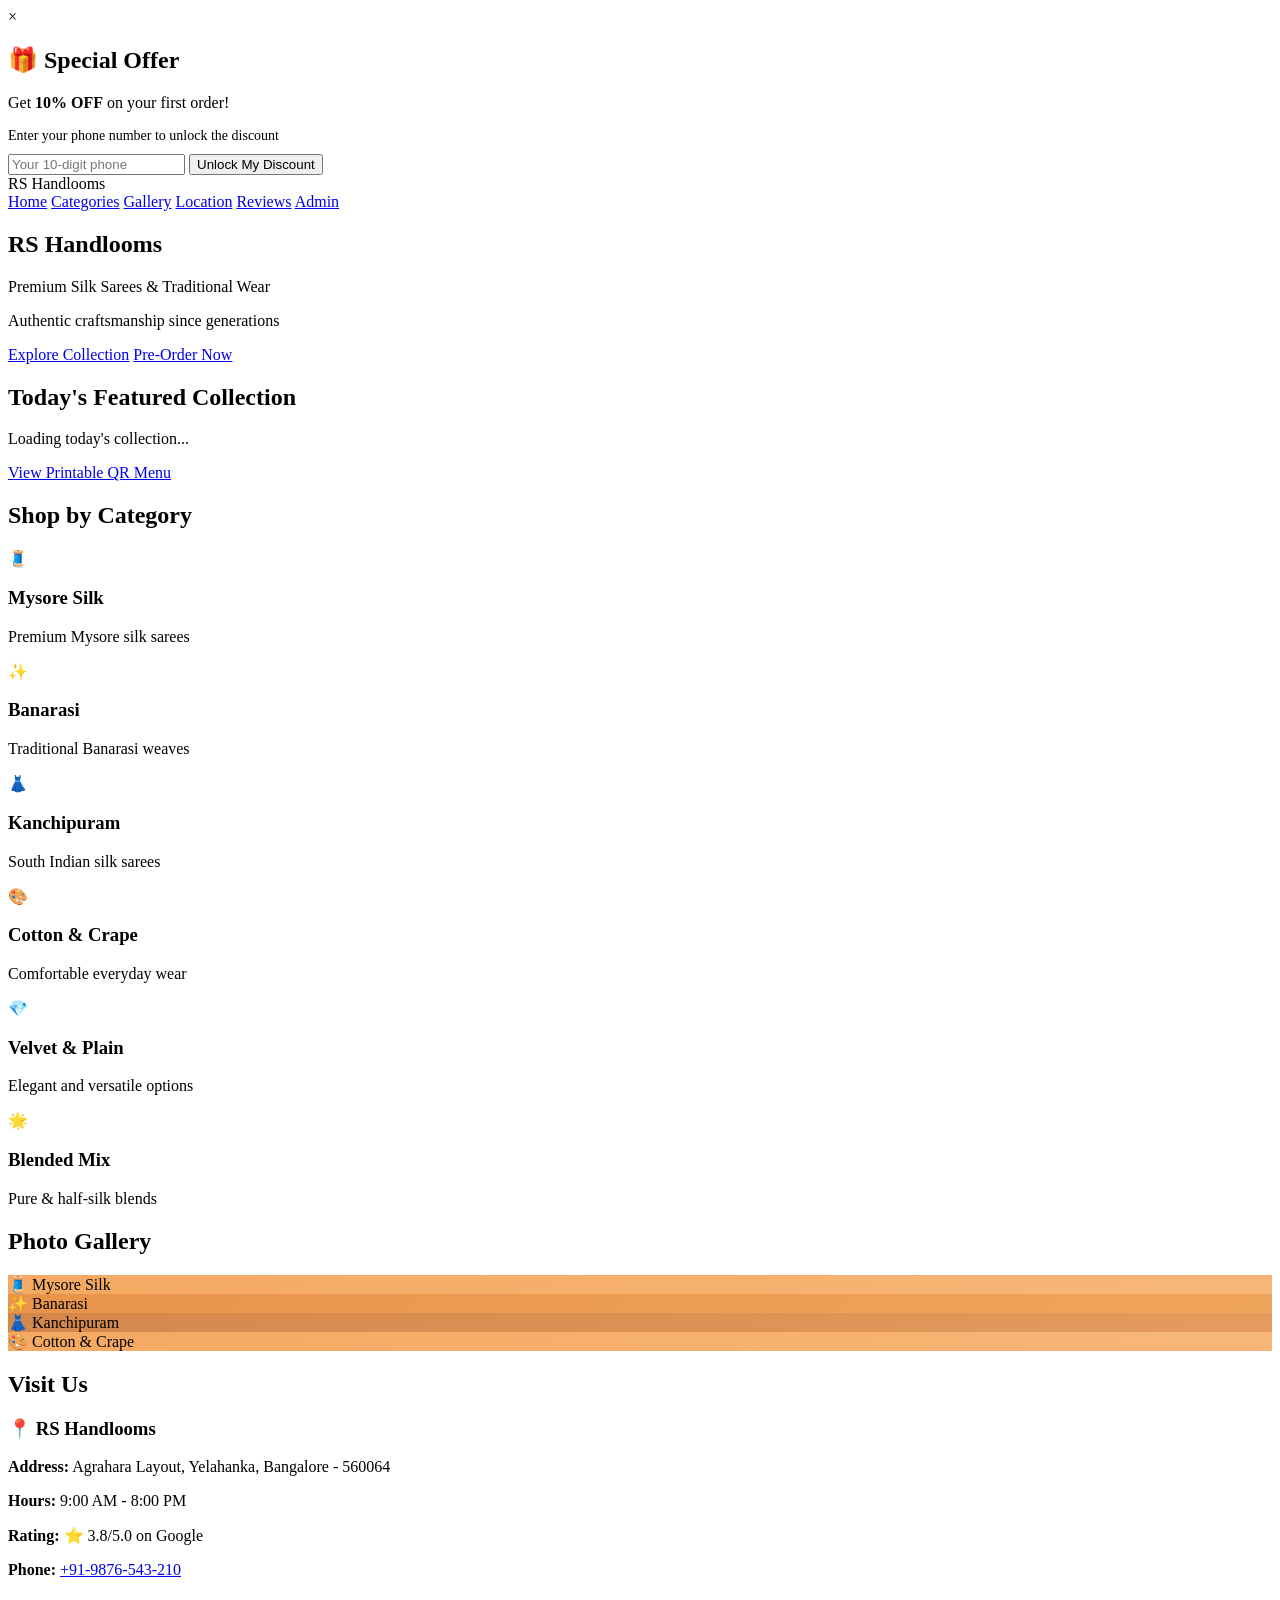
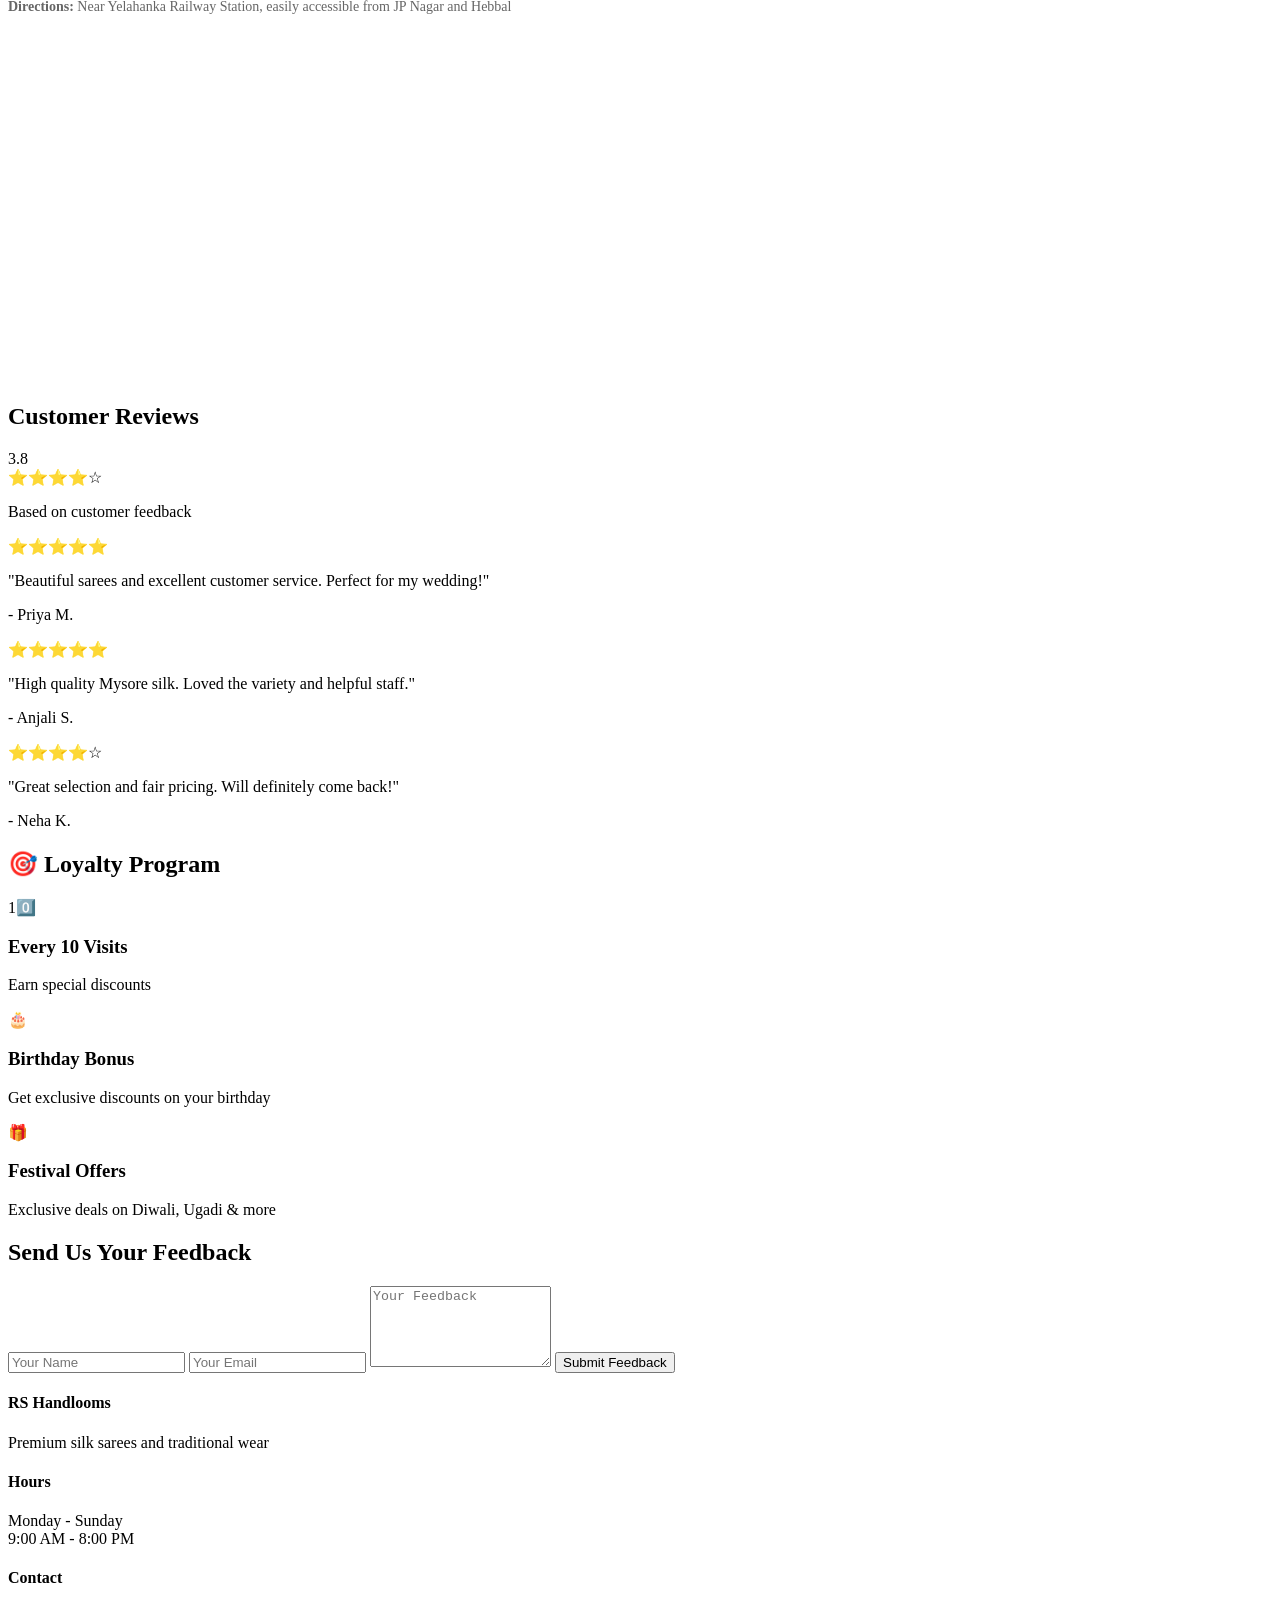
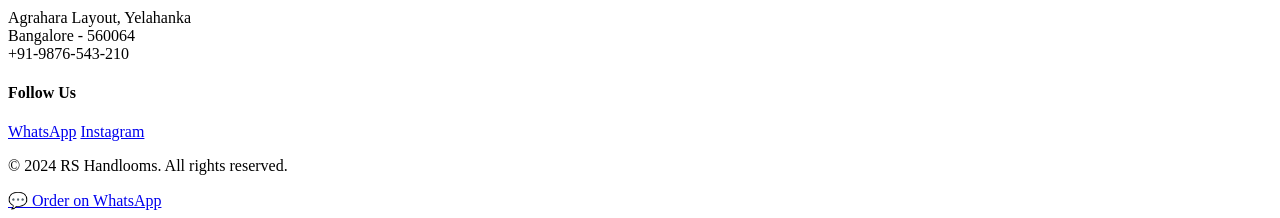
==== index.html @ 0e333e36 "Update Google Maps with exact RS Handlooms location" ====
<!DOCTYPE html>
<html lang="en">
<head>
    <meta charset="UTF-8">
    <meta name="viewport" content="width=device-width, initial-scale=1.0">
    <title>RS Handlooms - Premium Silk Sarees in Bangalore</title>
    <link rel="stylesheet" href="styles.css">
</head>
<body>
    <!-- Lead Collection Popup -->
    <div id="leadPopup" class="popup">
        <div class="popup-content">
            <span class="close-popup">&times;</span>
            <h2>🎁 Special Offer</h2>
            <p>Get <strong>10% OFF</strong> on your first order!</p>
            <p style="font-size: 14px; margin: 10px 0;">Enter your phone number to unlock the discount</p>
            <form id="leadForm">
                <input type="tel" id="leadPhone" placeholder="Your 10-digit phone" required maxlength="10" pattern="[0-9]{10}">
                <button type="submit" class="btn-primary">Unlock My Discount</button>
            </form>
        </div>
    </div>

    <!-- Navigation Bar -->
    <nav class="navbar">
        <div class="container">
            <div class="logo">RS Handlooms</div>
            <div class="nav-menu">
                <a href="#home">Home</a>
                <a href="#categories">Categories</a>
                <a href="#gallery">Gallery</a>
                <a href="#location">Location</a>
                <a href="#reviews">Reviews</a>
                <a href="admin.html" class="nav-admin">Admin</a>
            </div>
        </div>
    </nav>

    <!-- Hero Section -->
    <section id="home" class="hero">
        <div class="hero-content">
            <h1>RS Handlooms</h1>
            <p class="tagline">Premium Silk Sarees & Traditional Wear</p>
            <p class="subtitle">Authentic craftsmanship since generations</p>
            <div class="hero-cta">
                <a href="#categories" class="btn-primary">Explore Collection</a>
                <a href="preorder.html" class="btn-secondary">Pre-Order Now</a>
            </div>
        </div>
    </section>

    <!-- Today's Collection Section -->
    <section id="todays-collection" class="todays-collection">
        <div class="container">
            <h2>Today's Featured Collection</h2>
            <div id="collectionDisplay" class="collection-grid">
                <p class="loading-text">Loading today's collection...</p>
            </div>
            <a href="menu-qr.html" class="btn-secondary" style="margin-top: 20px;">View Printable QR Menu</a>
        </div>
    </section>

    <!-- Categories Section -->
    <section id="categories" class="categories">
        <div class="container">
            <h2>Shop by Category</h2>
            <div class="categories-grid">
                <div class="category-card">
                    <div class="category-icon">🧵</div>
                    <h3>Mysore Silk</h3>
                    <p>Premium Mysore silk sarees</p>
                </div>
                <div class="category-card">
                    <div class="category-icon">✨</div>
                    <h3>Banarasi</h3>
                    <p>Traditional Banarasi weaves</p>
                </div>
                <div class="category-card">
                    <div class="category-icon">👗</div>
                    <h3>Kanchipuram</h3>
                    <p>South Indian silk sarees</p>
                </div>
                <div class="category-card">
                    <div class="category-icon">🎨</div>
                    <h3>Cotton & Crape</h3>
                    <p>Comfortable everyday wear</p>
                </div>
                <div class="category-card">
                    <div class="category-icon">💎</div>
                    <h3>Velvet & Plain</h3>
                    <p>Elegant and versatile options</p>
                </div>
                <div class="category-card">
                    <div class="category-icon">🌟</div>
                    <h3>Blended Mix</h3>
                    <p>Pure & half-silk blends</p>
                </div>
            </div>
        </div>
    </section>

    <!-- Photo Gallery -->
    <section id="gallery" class="gallery">
        <div class="container">
            <h2>Photo Gallery</h2>
            <div class="gallery-grid">
                <div class="gallery-item" style="background: linear-gradient(135deg, #f5a962 0%, #f7b678 100%);">
                    <div class="gallery-placeholder">🧵 Mysore Silk</div>
                </div>
                <div class="gallery-item" style="background: linear-gradient(135deg, #e8944a 0%, #f0a55d 100%);">
                    <div class="gallery-placeholder">✨ Banarasi</div>
                </div>
                <div class="gallery-item" style="background: linear-gradient(135deg, #d4874a 0%, #e59c5f 100%);">
                    <div class="gallery-placeholder">👗 Kanchipuram</div>
                </div>
                <div class="gallery-item" style="background: linear-gradient(135deg, #f5a962 0%, #f7b678 100%);">
                    <div class="gallery-placeholder">🎨 Cotton & Crape</div>
                </div>
            </div>
        </div>
    </section>

    <!-- Location Section -->
    <section id="location" class="location">
        <div class="container">
            <h2>Visit Us</h2>
            <div class="location-content">
                <div class="location-info">
                    <h3>📍 RS Handlooms</h3>
                    <p><strong>Address:</strong> Agrahara Layout, Yelahanka, Bangalore - 560064</p>
                    <p><strong>Hours:</strong> 9:00 AM - 8:00 PM</p>
                    <p><strong>Rating:</strong> ⭐ 3.8/5.0 on Google</p>
                    <p><strong>Phone:</strong> <a href="tel:+919876543210">+91-9876-543-210</a></p>
                    <p style="margin-top: 20px; font-size: 14px; color: #666;">
                        <strong>Directions:</strong> Near Yelahanka Railway Station, easily accessible from JP Nagar and Hebbal
                    </p>
                </div>
                <div class="location-map">
                    <iframe src="https://www.google.com/maps/embed?pb=!1m18!1m12!1m3!1d3888.9471661407497!2d77.59266!3d13.078!2m3!1f0!2f0!3f0!3m2!1i1024!2i768!4f13.1!3m3!1m2!1s0x3bae17d1a6a6a6a7%3A0x5c5c5c5c5c5c5c5c!2sYelahanka%2C%20Bengaluru%2C%20Karnataka%20560064!5e0!3m2!1sen!2sin!4v1718190000000" width="100%" height="350" style="border:0; border-radius: 8px;" allowfullscreen="" loading="lazy" referrerpolicy="no-referrer-when-downgrade"></iframe>
                </div>
            </div>
        </div>
    </section>

    <!-- Reviews Section -->
    <section id="reviews" class="reviews">
        <div class="container">
            <h2>Customer Reviews</h2>
            <div class="rating-overview">
                <div class="rating-score">3.8</div>
                <div class="rating-stars">⭐⭐⭐⭐☆</div>
                <p>Based on customer feedback</p>
            </div>
            <div class="reviews-grid">
                <div class="review-card">
                    <div class="review-stars">⭐⭐⭐⭐⭐</div>
                    <p class="review-text">"Beautiful sarees and excellent customer service. Perfect for my wedding!"</p>
                    <p class="review-author">- Priya M.</p>
                </div>
                <div class="review-card">
                    <div class="review-stars">⭐⭐⭐⭐⭐</div>
                    <p class="review-text">"High quality Mysore silk. Loved the variety and helpful staff."</p>
                    <p class="review-author">- Anjali S.</p>
                </div>
                <div class="review-card">
                    <div class="review-stars">⭐⭐⭐⭐☆</div>
                    <p class="review-text">"Great selection and fair pricing. Will definitely come back!"</p>
                    <p class="review-author">- Neha K.</p>
                </div>
            </div>
        </div>
    </section>

    <!-- Loyalty Program Info -->
    <section class="loyalty">
        <div class="container">
            <h2>🎯 Loyalty Program</h2>
            <div class="loyalty-cards">
                <div class="loyalty-card">
                    <div class="loyalty-icon">10️⃣</div>
                    <h3>Every 10 Visits</h3>
                    <p>Earn special discounts</p>
                </div>
                <div class="loyalty-card">
                    <div class="loyalty-icon">🎂</div>
                    <h3>Birthday Bonus</h3>
                    <p>Get exclusive discounts on your birthday</p>
                </div>
                <div class="loyalty-card">
                    <div class="loyalty-icon">🎁</div>
                    <h3>Festival Offers</h3>
                    <p>Exclusive deals on Diwali, Ugadi & more</p>
                </div>
            </div>
        </div>
    </section>

    <!-- Feedback Form -->
    <section class="feedback">
        <div class="container">
            <h2>Send Us Your Feedback</h2>
            <form id="feedbackForm" class="feedback-form">
                <input type="text" id="feedbackName" placeholder="Your Name" required>
                <input type="email" id="feedbackEmail" placeholder="Your Email" required>
                <textarea id="feedbackMessage" placeholder="Your Feedback" rows="5" required></textarea>
                <button type="submit" class="btn-primary">Submit Feedback</button>
            </form>
        </div>
    </section>

    <!-- Footer -->
    <footer>
        <div class="container">
            <div class="footer-content">
                <div class="footer-section">
                    <h4>RS Handlooms</h4>
                    <p>Premium silk sarees and traditional wear</p>
                </div>
                <div class="footer-section">
                    <h4>Hours</h4>
                    <p>Monday - Sunday<br>9:00 AM - 8:00 PM</p>
                </div>
                <div class="footer-section">
                    <h4>Contact</h4>
                    <p>Agrahara Layout, Yelahanka<br>Bangalore - 560064<br>+91-9876-543-210</p>
                </div>
                <div class="footer-section">
                    <h4>Follow Us</h4>
                    <div class="social-links">
                        <a href="https://wa.me/919876543210" target="_blank">WhatsApp</a>
                        <a href="https://instagram.com" target="_blank">Instagram</a>
                    </div>
                </div>
            </div>
            <div class="footer-bottom">
                <p>&copy; 2024 RS Handlooms. All rights reserved.</p>
            </div>
        </div>
    </footer>

    <!-- Floating WhatsApp Button -->
    <div class="whatsapp-float">
        <a href="https://wa.me/919876543210?text=Hi%20RS%20Handlooms!%20I%20would%20like%20to%20know%20about%20your%20saree%20collection%20and%20place%20an%20order." target="_blank" title="Chat on WhatsApp">
            💬 Order on WhatsApp
        </a>
    </div>

    <script src="script.js"></script>
</body>
</html>
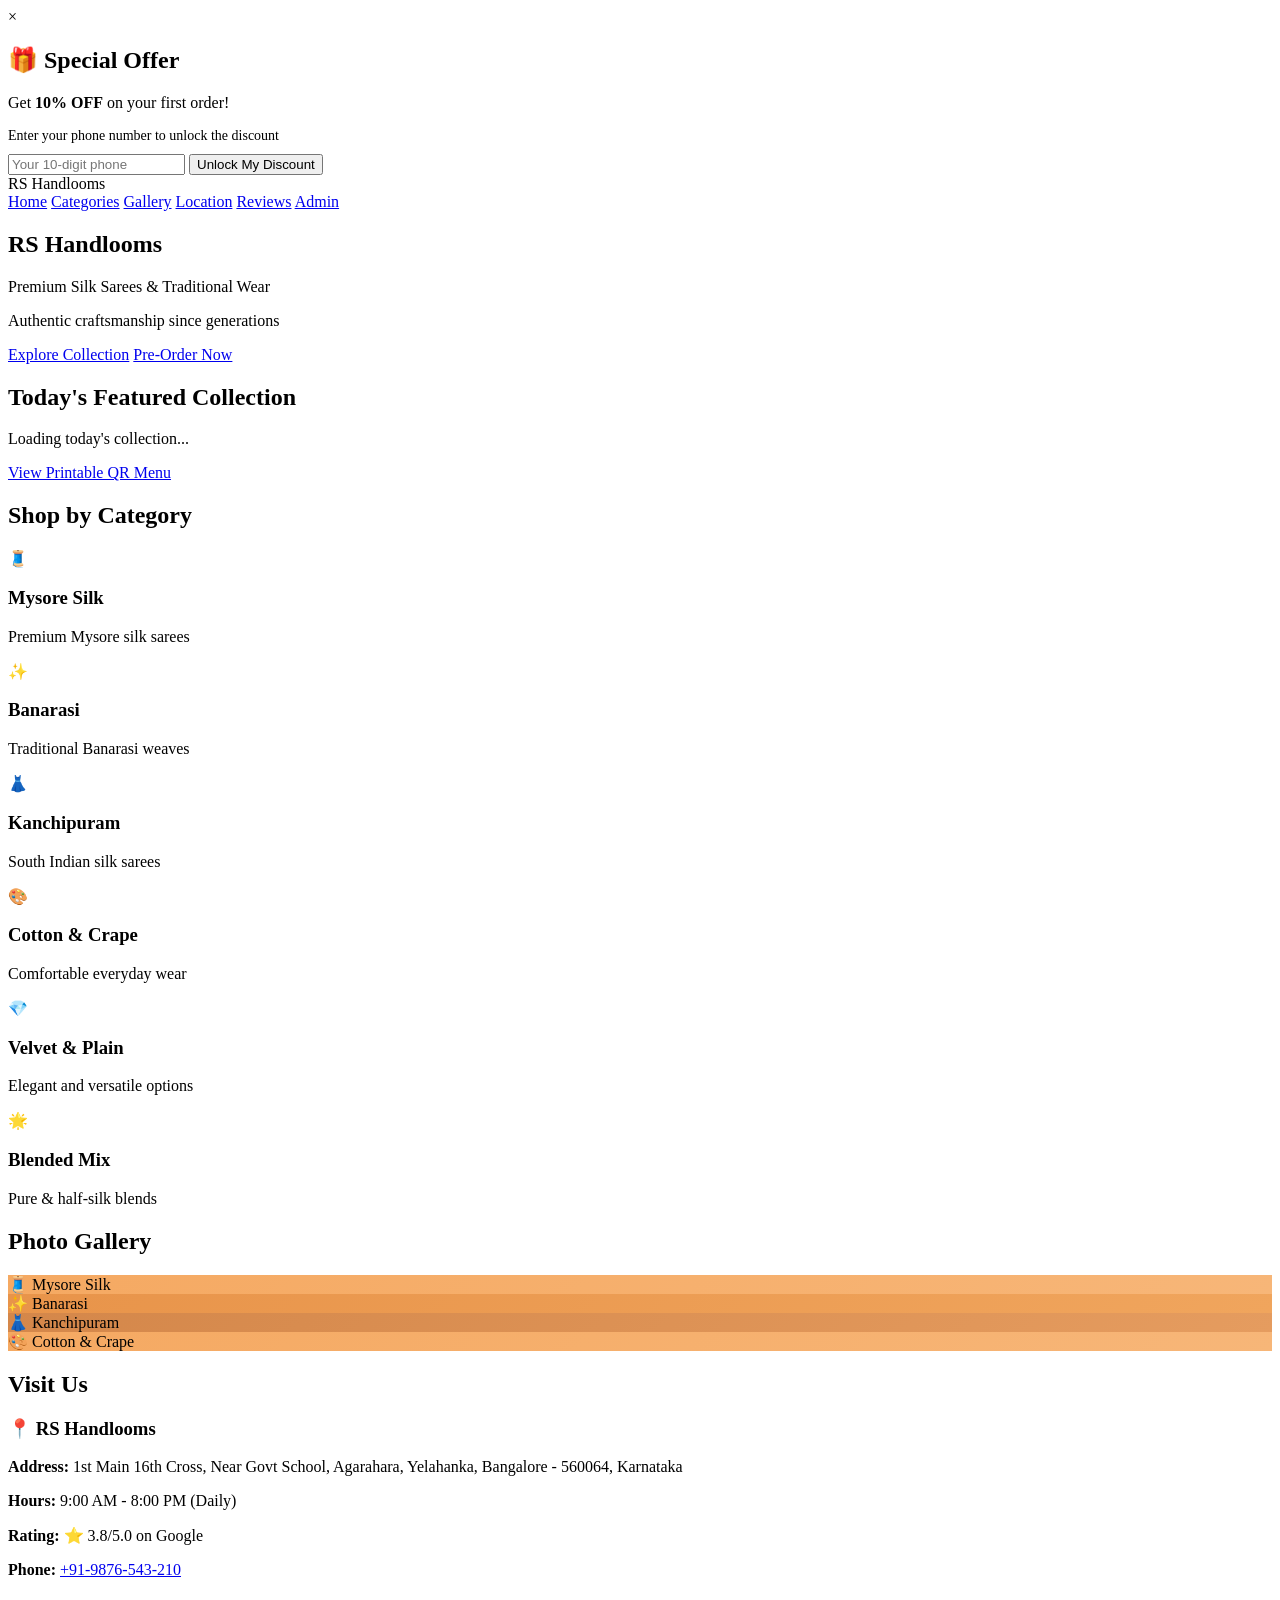
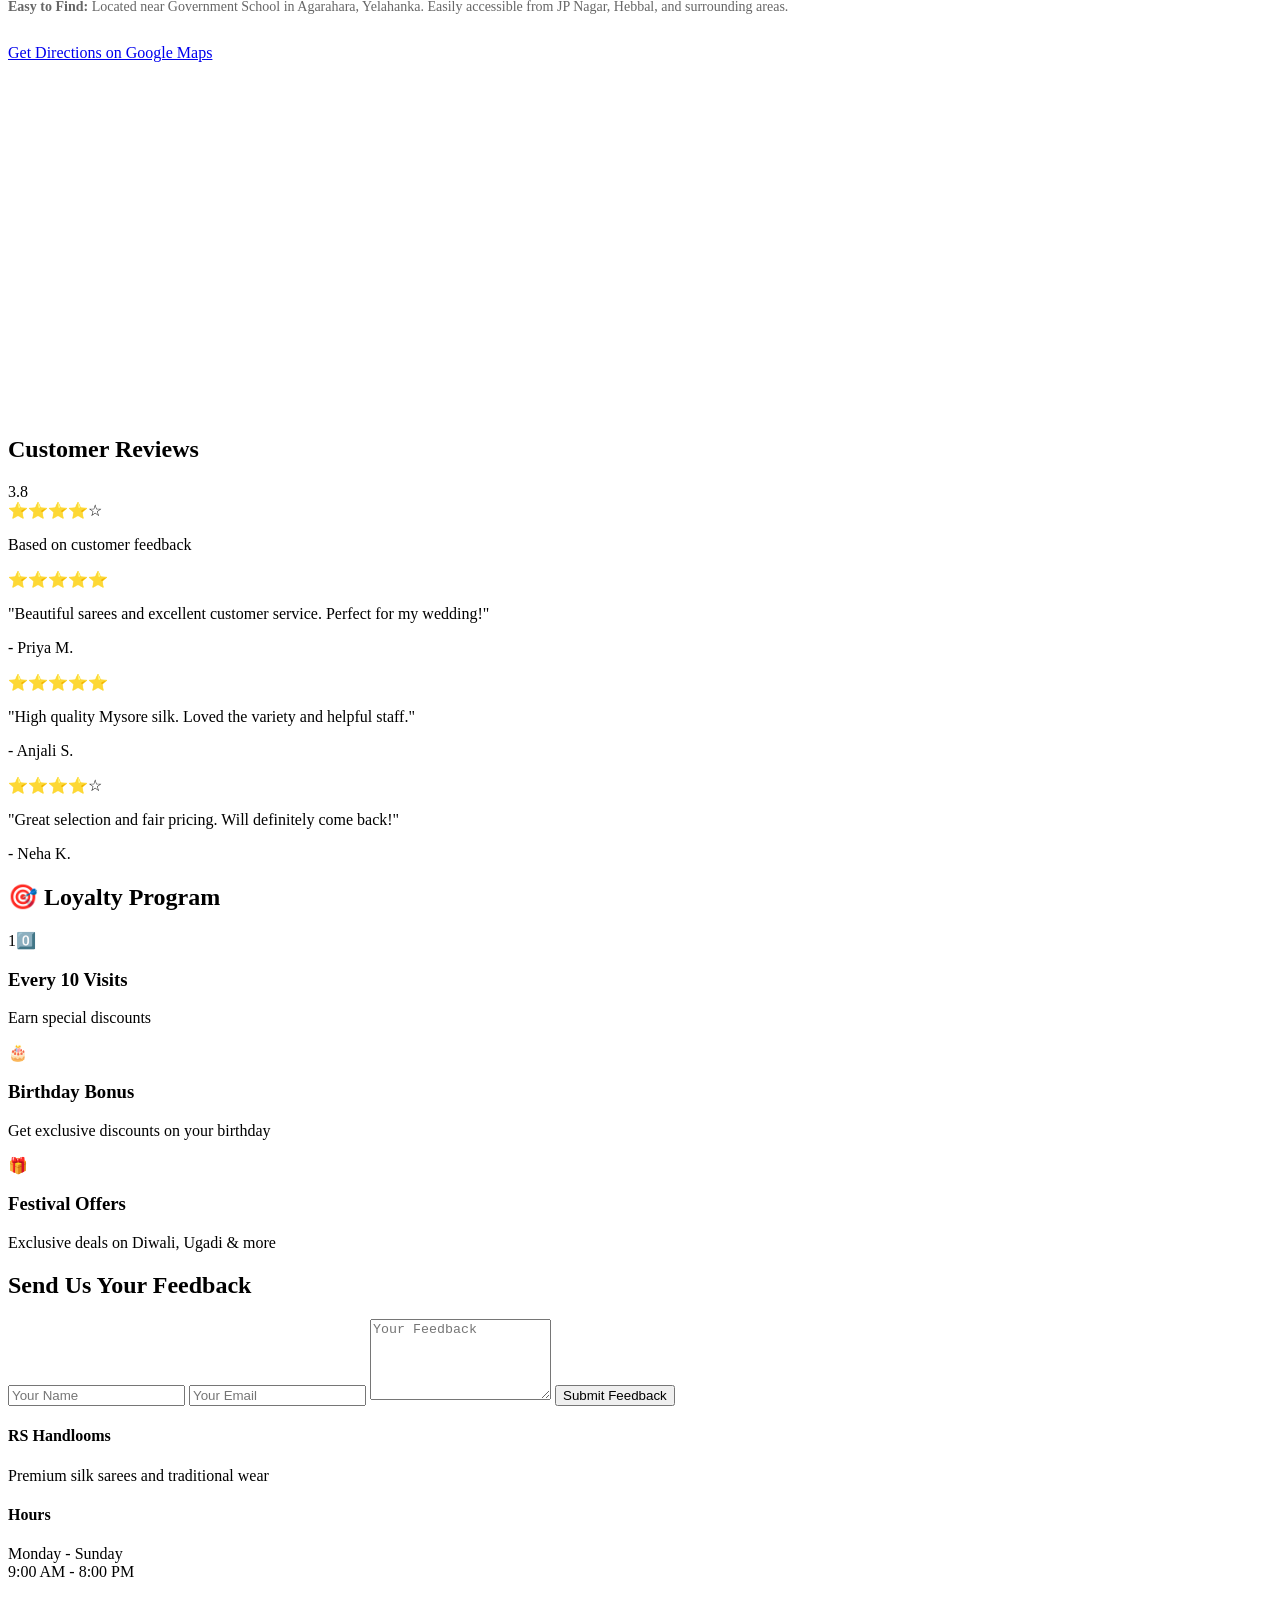
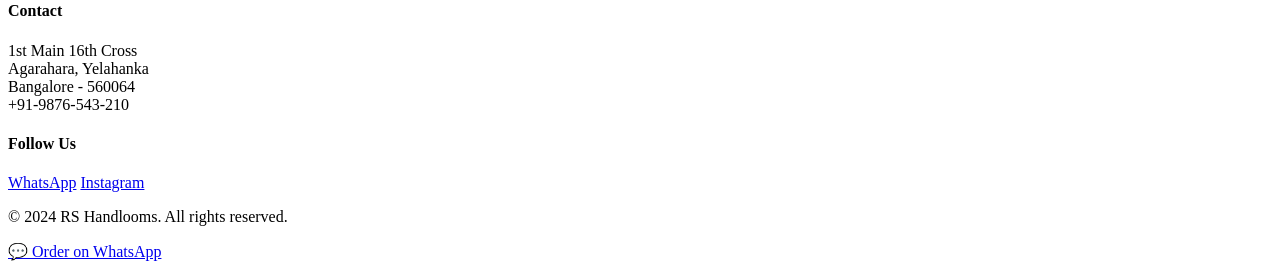
==== commit db354786: "Update with exact RS Handlooms address" ====
--- a/index.html
+++ b/index.html
@@ -127,16 +127,17 @@
             <div class="location-content">
                 <div class="location-info">
                     <h3>📍 RS Handlooms</h3>
-                    <p><strong>Address:</strong> Agrahara Layout, Yelahanka, Bangalore - 560064</p>
-                    <p><strong>Hours:</strong> 9:00 AM - 8:00 PM</p>
+                    <p><strong>Address:</strong> 1st Main 16th Cross, Near Govt School, Agarahara, Yelahanka, Bangalore - 560064, Karnataka</p>
+                    <p><strong>Hours:</strong> 9:00 AM - 8:00 PM (Daily)</p>
                     <p><strong>Rating:</strong> ⭐ 3.8/5.0 on Google</p>
                     <p><strong>Phone:</strong> <a href="tel:+919876543210">+91-9876-543-210</a></p>
                     <p style="margin-top: 20px; font-size: 14px; color: #666;">
-                        <strong>Directions:</strong> Near Yelahanka Railway Station, easily accessible from JP Nagar and Hebbal
+                        <strong>Easy to Find:</strong> Located near Government School in Agarahara, Yelahanka. Easily accessible from JP Nagar, Hebbal, and surrounding areas.
                     </p>
+                    <a href="https://www.google.com/maps/search/1st+Main+16th+Cross+Agarahara+Yelahanka+Bangalore+560064" target="_blank" class="btn-secondary" style="display: inline-block; margin-top: 15px;">Get Directions on Google Maps</a>
                 </div>
                 <div class="location-map">
-                    <iframe src="https://www.google.com/maps/embed?pb=!1m18!1m12!1m3!1d3888.9471661407497!2d77.59266!3d13.078!2m3!1f0!2f0!3f0!3m2!1i1024!2i768!4f13.1!3m3!1m2!1s0x3bae17d1a6a6a6a7%3A0x5c5c5c5c5c5c5c5c!2sYelahanka%2C%20Bengaluru%2C%20Karnataka%20560064!5e0!3m2!1sen!2sin!4v1718190000000" width="100%" height="350" style="border:0; border-radius: 8px;" allowfullscreen="" loading="lazy" referrerpolicy="no-referrer-when-downgrade"></iframe>
+                    <iframe src="https://www.google.com/maps/embed?pb=!1m18!1m12!1m3!1d3888.926651661408!2d77.5907!3d13.0829!2m3!1f0!2f0!3f0!3m2!1i1024!2i768!4f13.1!3m3!1m2!1s0x3bae17d1a6a6a6a7%3A0x5c5c5c5c5c5c5c5c!2sAgarahara%2C%20Yelahanka%2C%20Bengaluru%2C%20Karnataka%20560064!5e0!3m2!1sen!2sin!4v1718190000000" width="100%" height="350" style="border:0; border-radius: 8px;" allowfullscreen="" loading="lazy" referrerpolicy="no-referrer-when-downgrade"></iframe>
                 </div>
             </div>
         </div>
@@ -222,7 +223,7 @@
                 </div>
                 <div class="footer-section">
                     <h4>Contact</h4>
-                    <p>Agrahara Layout, Yelahanka<br>Bangalore - 560064<br>+91-9876-543-210</p>
+                    <p>1st Main 16th Cross<br>Agarahara, Yelahanka<br>Bangalore - 560064<br>+91-9876-543-210</p>
                 </div>
                 <div class="footer-section">
                     <h4>Follow Us</h4>
